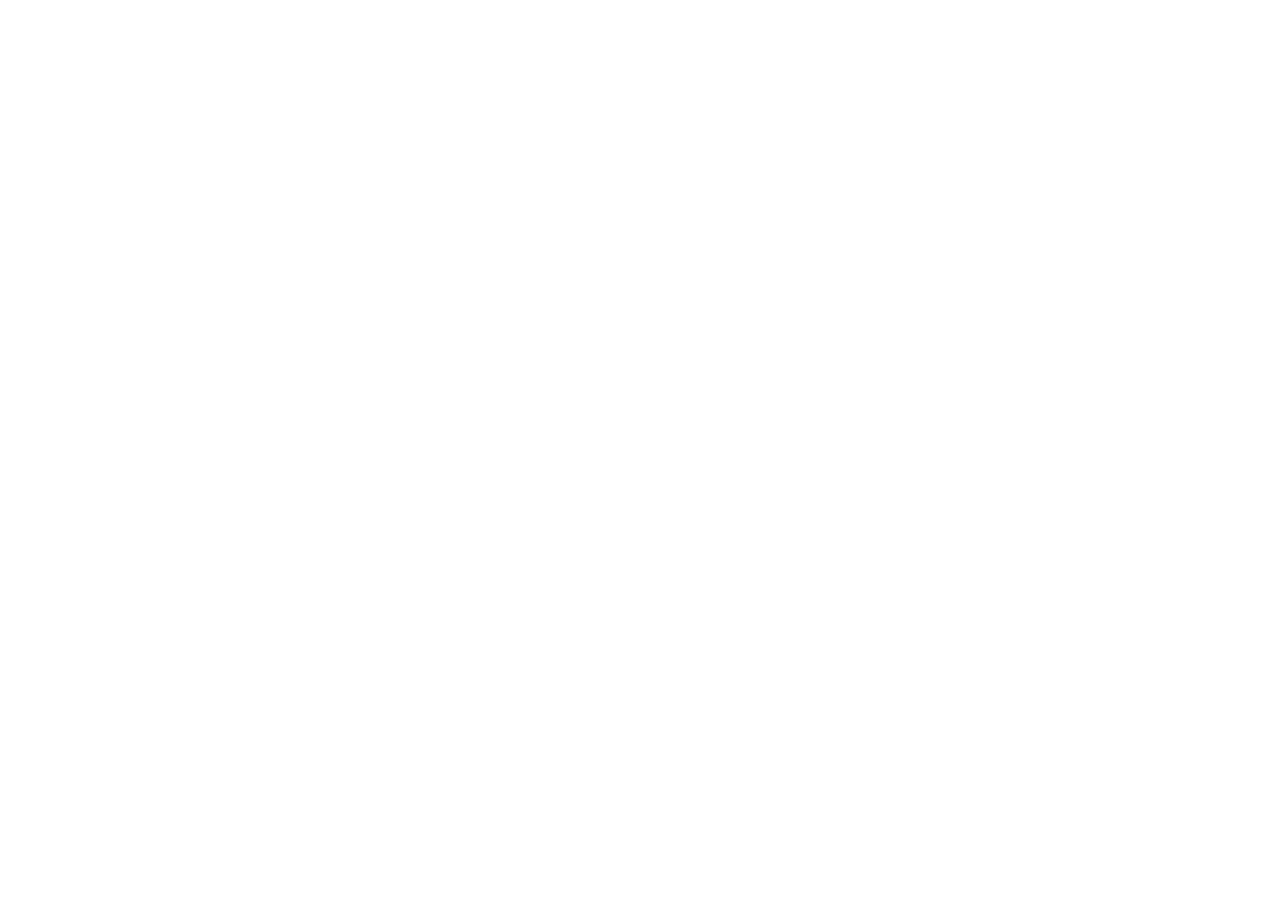
==== wonders.html @ 57f2cf86 "home page styling" ====
<!doctype html>
<html lang="en">
  <head>
    <meta charset="UTF-8" />
    <meta name="viewport" content="width=device-width, initial-scale=1" />
    <title></title>
  </head>
  <body></body>
</html>
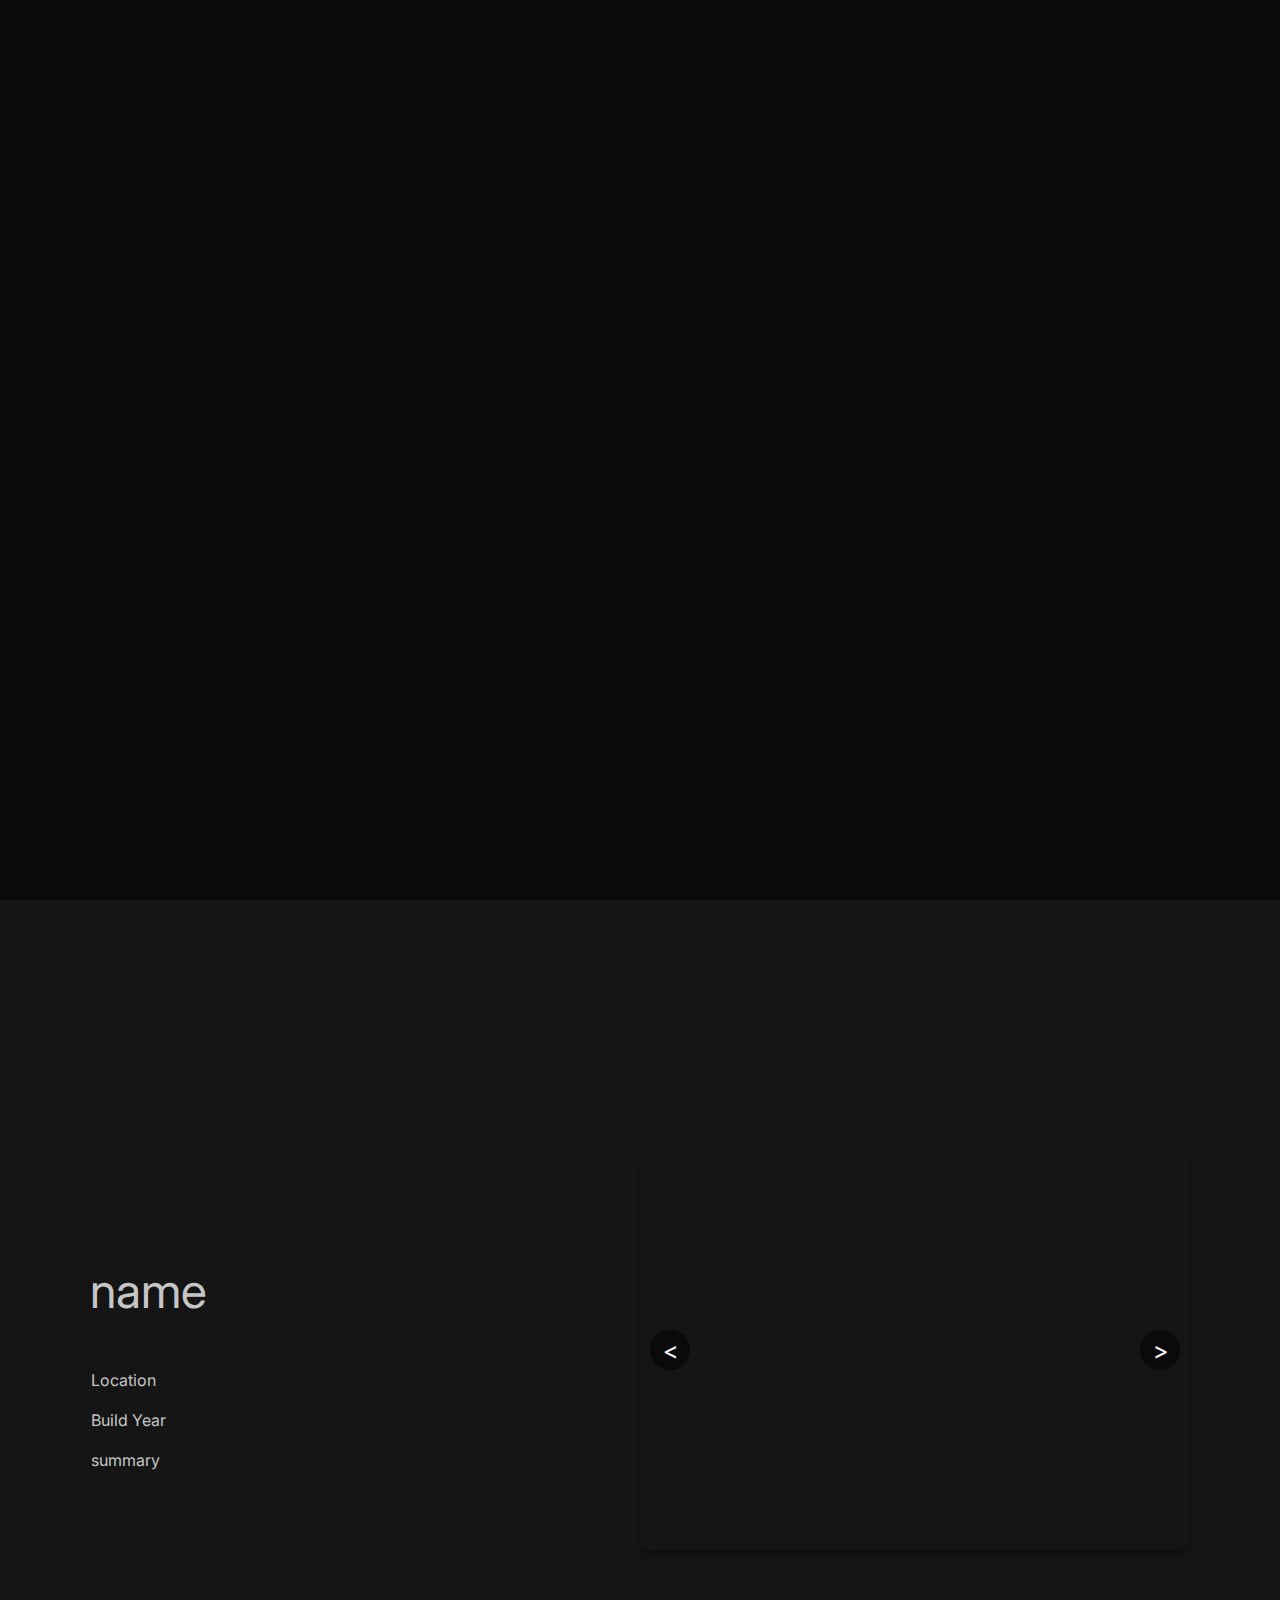
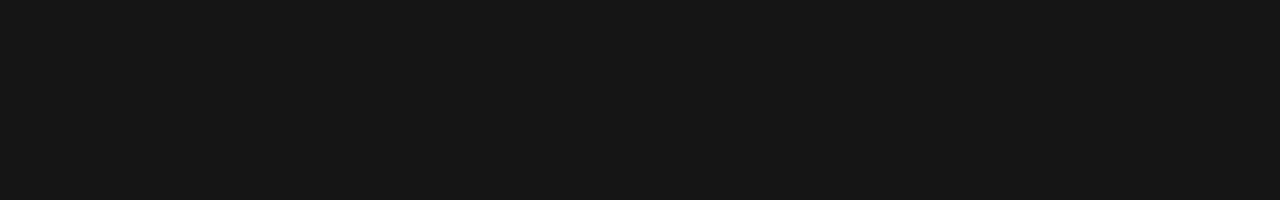
==== commit 7fe41aaf: "added the details page" ====
--- a/wonders.html
+++ b/wonders.html
@@ -2,8 +2,43 @@
 <html lang="en">
   <head>
     <meta charset="UTF-8" />
-    <meta name="viewport" content="width=device-width, initial-scale=1" />
-    <title></title>
+    <meta name="viewport" content="width=device-width, initial-scale=1.0" />
+    <title>World Wonders</title>
+    <link href="css/colors.css" rel="stylesheet" />
+    <link href="css/carousel.css" rel="stylesheet" />
+    <link href="css/utils.css" rel="stylesheet" />
+    <link href="css/fonts.css" rel="stylesheet" />
+    <link href="css/base.css" rel="stylesheet" />
+    <link href="css/wonder.css" rel="stylesheet" />
+
+    <link rel="preconnect" href="https://fonts.googleapis.com" />
+    <link rel="preconnect" href="https://fonts.gstatic.com" crossorigin />
+    <link
+      href="https://fonts.googleapis.com/css2?family=Inter:ital,opsz,wght@0,14..32,100..900;1,14..32,100..900&family=Poppins:ital,wght@0,100;0,200;0,300;0,400;0,500;0,600;0,700;0,800;0,900;1,100;1,200;1,300;1,400;1,500;1,600;1,700;1,800;1,900&family=Space+Mono:ital,wght@0,400;0,700;1,400;1,700&display=swap"
+      rel="stylesheet"
+    />
   </head>
-  <body></body>
+  <body>
+    <section class="hero" id="hero-section"></section>
+
+    <section class="details-section" id="details-section">
+      <div class="text-container">
+        <h2 id="details-section-header">name</h2>
+        <p id="details-section-location">Location</p>
+        <p id="details-section-build-year">Build Year</p>
+        <p id="details-section-summary">summary</p>
+      </div>
+
+      <div class="carousel-container">
+        <div class="carousel-track-container">
+          <div class="carousel-track"></div>
+        </div>
+        <button class="carousel-button prev">&lt;</button>
+        <button class="carousel-button next">&gt;</button>
+        <div class="carousel-dots"></div>
+      </div>
+    </section>
+    <script src="src/carousel.js"></script>
+    <script src="src/wonder.js"></script>
+  </body>
 </html>
--- a/css/colors.css
+++ b/css/colors.css
@@ -0,0 +1,23 @@
+.background-color {
+  background-color: #151515;
+}
+
+.text-color {
+  color: #c6c6c6;
+}
+
+.text-color-grey {
+  color: #818181;
+}
+
+.primary-color {
+  background-color: #252e4c;
+}
+
+.secondary-color {
+  background-color: #555553;
+}
+
+.accent-color {
+  background-color: #61a9c4;
+}
--- a/css/carousel.css
+++ b/css/carousel.css
@@ -0,0 +1,78 @@
+/* generated using chat gpt*/
+.carousel-container {
+  flex-grow: 1;
+  position: relative;
+  max-width: 700px;
+  min-width: 350px;
+  height: 400px;
+  margin: 40px;
+  overflow: hidden;
+  border-radius: 10px;
+  box-shadow: 0 4px 8px rgba(0, 0, 0, 0.3);
+}
+
+.carousel-track-container {
+  overflow: hidden;
+  height: 100%;
+}
+
+.carousel-track {
+  display: flex;
+  transition: transform 0.5s ease-in-out;
+  height: 100%;
+}
+
+.carousel-slide {
+  min-width: 100%;
+  height: 100%;
+  background-size: cover;
+  background-position: center;
+}
+
+.carousel-button {
+  position: absolute;
+  top: 50%;
+  transform: translateY(-50%);
+  background-color: rgba(0, 0, 0, 0.5);
+  color: #fff;
+  border: none;
+  cursor: pointer;
+  font-size: 24px;
+  padding: 10px;
+  border-radius: 50%;
+  width: 40px;
+  height: 40px;
+  display: flex;
+  align-items: center;
+  justify-content: center;
+}
+
+.carousel-button.prev {
+  left: 10px;
+}
+
+.carousel-button.next {
+  right: 10px;
+}
+
+.carousel-dots {
+  position: absolute;
+  bottom: 10px;
+  width: 100%;
+  display: flex;
+  justify-content: center;
+  gap: 8px;
+}
+
+.carousel-dot {
+  width: 10px;
+  height: 10px;
+  background-color: rgba(255, 255, 255, 0.5);
+  border-radius: 50%;
+  cursor: pointer;
+  transition: background-color 0.3s ease;
+}
+
+.carousel-dot.active {
+  background-color: #fff;
+}
--- a/css/utils.css
+++ b/css/utils.css
@@ -0,0 +1,27 @@
+.flex {
+  display: flex;
+}
+
+.flex-col {
+  flex-direction: column;
+}
+
+.flex-row {
+  flex-direction: row;
+}
+
+.flex-wrap {
+  flex-wrap: wrap;
+}
+
+.justify-center {
+  justify-content: center;
+}
+
+.width-full {
+  width: 100%;
+}
+
+.text-center {
+  text-align: center;
+}
--- a/css/fonts.css
+++ b/css/fonts.css
@@ -0,0 +1,6 @@
+.inter-regular {
+  font-family: "Inter", sans-serif;
+  font-optical-sizing: auto;
+  font-weight: 400;
+  font-style: normal;
+}
--- a/css/base.css
+++ b/css/base.css
@@ -0,0 +1,19 @@
+* {
+  margin: 0;
+  padding: 0;
+  box-sizing: border-box;
+  color: #c6c6c6;
+  font-family: "Inter", sans-serif;
+  font-optical-sizing: auto;
+  font-weight: 400;
+  font-style: normal;
+}
+
+body {
+  background-color: #151515;
+}
+
+h1 {
+  font-size: 48px;
+  margin: 40px 0 40px 0;
+}
--- a/css/wonder.css
+++ b/css/wonder.css
@@ -0,0 +1,77 @@
+section {
+  width: 100%;
+  min-height: 100vh;
+  display: flex;
+  align-items: center;
+  justify-content: center;
+  padding: 50px;
+}
+
+.hero {
+  width: 100vw;
+  background-attachment: fixed;
+  background-position: center;
+  display: flex;
+  align-items: center;
+  justify-content: center;
+  background-repeat: no-repeat;
+  color: white;
+}
+
+.hero::before {
+  content: "";
+  position: absolute;
+  top: 0;
+  left: 0;
+  width: 100%;
+  height: 100%;
+  background: rgba(0, 0, 0, 0.5);
+  z-index: 0;
+}
+
+.details-section {
+  display: flex;
+  flex-direction: row;
+  overflow: hidden;
+  align-items: center;
+  justify-content: center;
+  width: 100vw;
+}
+
+h1 {
+  color: white;
+  z-index: 99;
+  font-size: 70px;
+}
+h2 {
+  margin: 40px;
+  font-size: 48px;
+}
+
+p {
+  width: 85%;
+  align-self: center;
+  margin: 10px;
+}
+
+img {
+  width: 100%;
+  object-fit: cover;
+  object-position: center;
+  border-radius: 8px;
+  display: block;
+  transition: transform 0.5s;
+  z-index: 1;
+}
+
+.text-container {
+  display: flex;
+  flex-direction: column;
+  flex: 1 1 0;
+}
+
+@media (max-width: 760px) {
+  .details-section {
+    flex-direction: column;
+  }
+}
